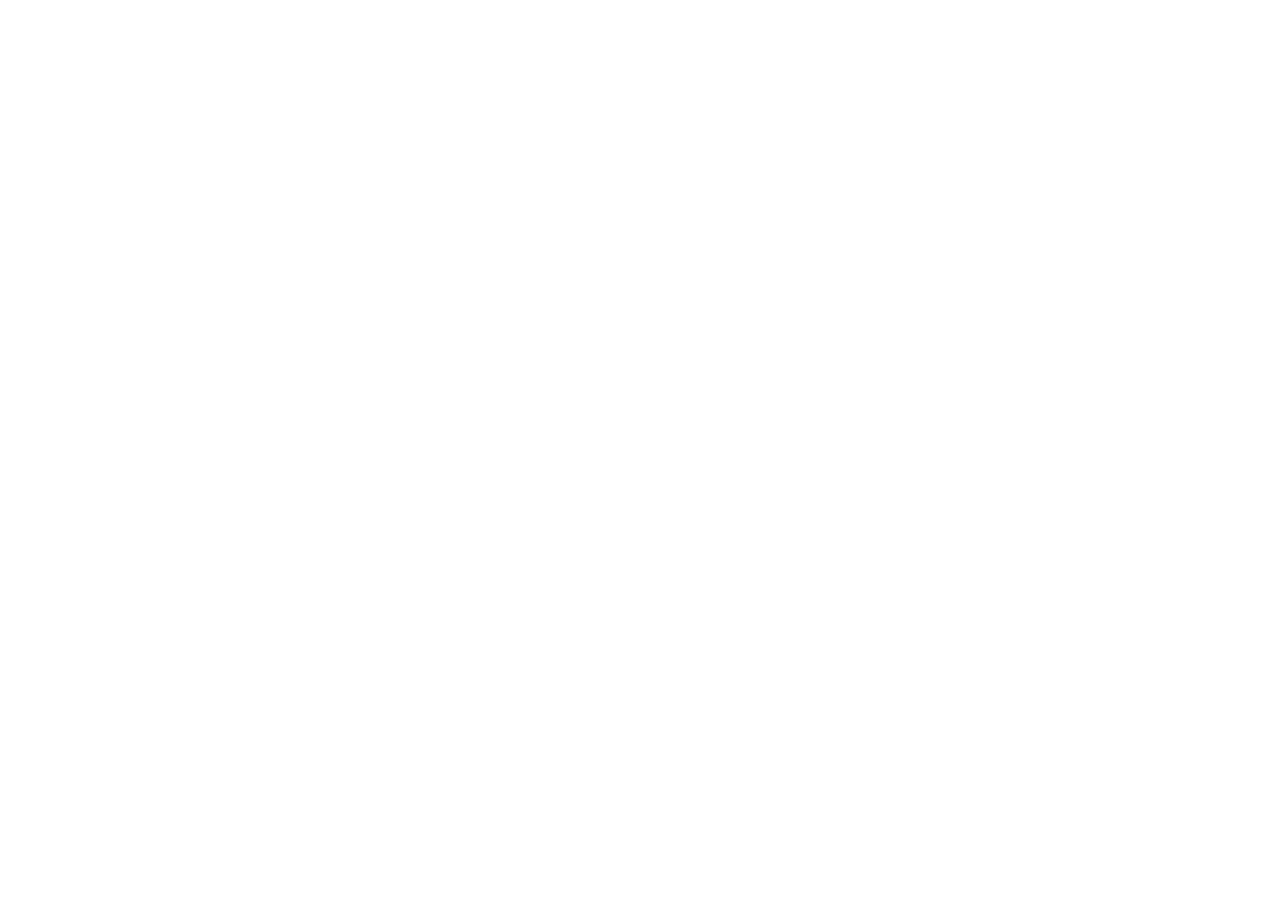
==== formulario/index.html @ 9418bd37 "Criada DB_paises para uma futura consulta de paises para gerar os dados do tempo" ====
<!DOCTYPE html>
<html lang="pt-br">
<head>
    <meta charset="UTF-8">
    <meta http-equiv="X-UA-Compatible" content="IE=edge">
    <meta name="viewport" content="width=device-width, initial-scale=1.0">
    <link rel="stylesheet" href="">
    <title>Teste Formulario</title>
</head>
<body>
    <script src="../Jquery/js/jquery-3.6.0.js"></script>
    <script src="scritps/scripts.js"></script>
</body>
</html>
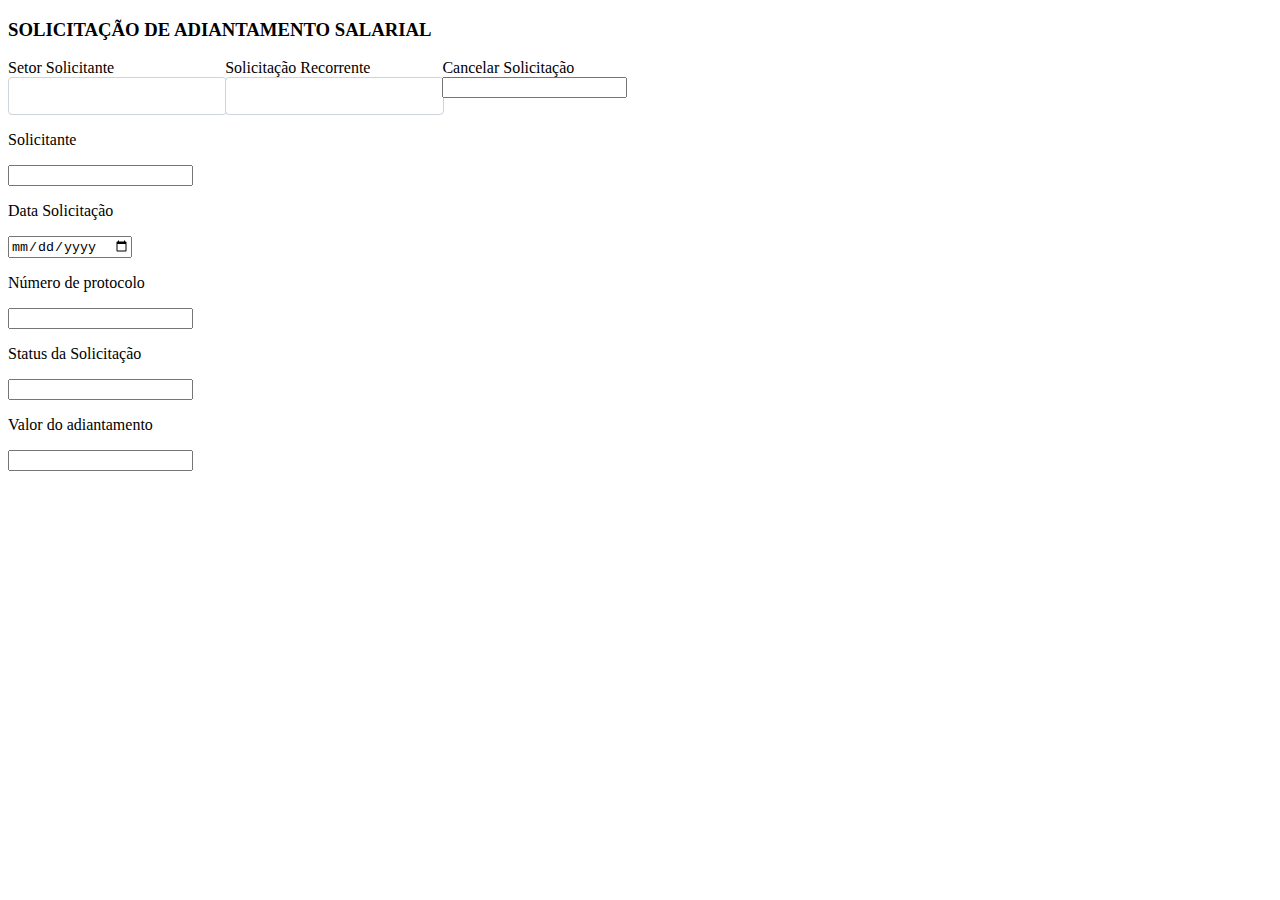
==== commit 02425298: "Adicionado FrameWork Bootstrap e também um formulario exemplo para orientação" ====
--- a/formulario/index.html
+++ b/formulario/index.html
@@ -4,11 +4,69 @@
     <meta charset="UTF-8">
     <meta http-equiv="X-UA-Compatible" content="IE=edge">
     <meta name="viewport" content="width=device-width, initial-scale=1.0">
-    <link rel="stylesheet" href="">
+    <link rel="stylesheet" href="css/styles.css">
+    <link href="https://cdn.jsdelivr.net/npm/bootstrap@5.2.0/dist/css/bootstrap.min.css" rel="stylesheet" integrity="sha384-gH2yIJqKdNHPEq0n4Mqa/HGKIhSkIHeL5AyhkYV8i59U5AR6csBvApHHNl/vI1Bx" crossorigin="anonymous">
     <title>Teste Formulario</title>
 </head>
 <body>
+    <h3>SOLICITAÇÃO DE ADIANTAMENTO SALARIAL</h3>
+    <div id="container">
+        <div class="div_flex_row">
+            <div class="div_setor_solicitante">
+                <div class="label_setor_solicitante">
+                    <label class="setor_solicitante">Setor Solicitante</label>
+                </div>
+                <div class="input_setor_solicitante">
+                    <input class='setor_solicitante_input' type="text">
+                </div>
+            </div>
+            <div class="div_setor_solicitante">
+                <div class="label_solici_recorrente">
+                    <label class="label_solici_recorrente">Solicitação Recorrente</label>
+                </div>
+                <div class="input_solici_recorrente">
+                    <input list="solic_recorrente" class="solic_recorrente_input">
+                    <datalist id="solic_recorrente">
+                        <option value="Sim"></option>
+                        <option value="Não"></option>
+                    </datalist>
+                </div>
+            </div>
+            <div class="div_setor_solicitante">
+                <div>
+                    <label>Cancelar Solicitação</label>
+                </div>
+                <div>
+                    <input list="cancelar_solic" id="">
+                    <datalist id="cancelar_solic">
+                        <option value="Sim"></option>
+                        <option value="Não"></option>
+                    </datalist>
+                </div>
+            </div>
+        </div>
+        <div>
+            <p>Solicitante</p>
+            <input type="text">
+        </div>
+        <div>
+            <p>Data Solicitação</p>
+            <input type="date">
+        </div>
+        <div>
+            <p>Número de protocolo</p>
+            <input type="text">
+        </div>
+        <div>
+            <p>Status da Solicitação</p>
+            <input type="text">
+        </div>
+        <div>
+            <p>Valor do adiantamento</p>
+            <input type="text">
+        </div>
+    </div>
     <script src="../Jquery/js/jquery-3.6.0.js"></script>
-    <script src="scritps/scripts.js"></script>
+    <script src="scritps/scripts.js"></script><script src="https://cdn.jsdelivr.net/npm/bootstrap@5.2.0/dist/js/bootstrap.bundle.min.js" integrity="sha384-A3rJD856KowSb7dwlZdYEkO39Gagi7vIsF0jrRAoQmDKKtQBHUuLZ9AsSv4jD4Xa" crossorigin="anonymous"></script>
 </body>
 </html>--- a/formulario/css/styles.css
+++ b/formulario/css/styles.css
@@ -0,0 +1,53 @@
+.div_flex_row{
+    --bs-gutter-x: 1.5rem;
+    --bs-gutter-y: 0;
+    display: flex;
+    flex-wrap: wrap;
+    margin-top: calc(var(--bs-gutter-y) * -1);
+    margin-right: calc(var(--bs-gutter-x) * -.5);
+    margin-left: calc(var(--bs-gutter-x) * -.5);
+}
+.div_setor_solicitante{
+    flex-shrink: 0;
+    width: 15%;
+    max-width: 100%;
+    padding-right: calc(var(--bs-gutter-x) * .5);
+    padding-left: calc(var(--bs-gutter-x) * .5);
+    margin-top: var(--bs-gutter-y);
+}
+.setor_solicitante_input{
+    display: block;
+    width: 100%;
+    padding: 0.375rem 0.75rem;
+    font-size: 1rem;
+    font-weight: 400;
+    line-height: 1.5;
+    color: #212529;
+    background-color: #fff;
+    background-clip: padding-box;
+    border: 1px solid #ced4da;
+    -webkit-appearance: none;
+    -moz-appearance: none;
+    appearance: none;
+    border-radius: 0.25rem;
+    transition: border-color .15s ease-in-out,box-shadow .15s ease-in-out;
+}
+.solic_recorrente_input{
+    display: block;
+    width: 100%;
+    padding: 0.375rem 0.75rem;
+    font-size: 1rem;
+    font-weight: 400;
+    line-height: 1.5;
+    color: #212529;
+    background-color: #fff;
+    background-clip: padding-box;
+    border: 1px solid #ced4da;
+    -webkit-appearance: none;
+    -moz-appearance: none;
+    appearance: none;
+    border-radius: 0.25rem;
+    transition: border-color .15s ease-in-out,box-shadow .15s ease-in-out;
+}
+
+
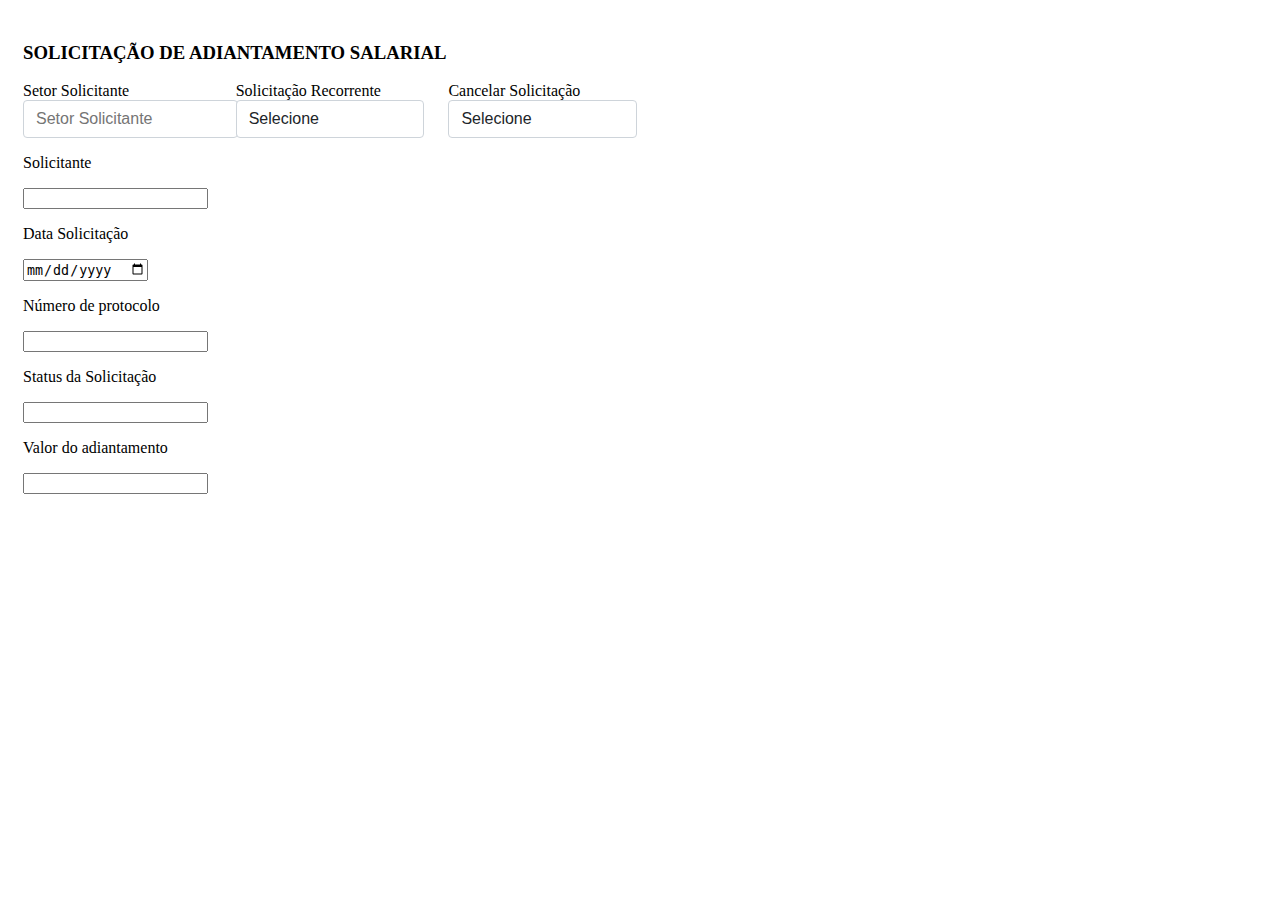
==== commit fb562af3: "Feitas algumas alterações com bootstrap" ====
--- a/formulario/index.html
+++ b/formulario/index.html
@@ -9,27 +9,28 @@
     <title>Teste Formulario</title>
 </head>
 <body>
-    <h3>SOLICITAÇÃO DE ADIANTAMENTO SALARIAL</h3>
-    <div id="container">
-        <div class="div_flex_row">
+    
+    <form id="container">
+        <h3>SOLICITAÇÃO DE ADIANTAMENTO SALARIAL</h3>
+        <div class="div_flex_row mb-3">
             <div class="div_setor_solicitante">
                 <div class="label_setor_solicitante">
-                    <label class="setor_solicitante">Setor Solicitante</label>
+                    <label class="setor_solicitante" for="disableInput">Setor Solicitante</label>
                 </div>
                 <div class="input_setor_solicitante">
-                    <input class='setor_solicitante_input' type="text">
+                    <input id="disableInput" class='setor_solicitante_input form-control' type="text" placeholder="Setor Solicitante">
                 </div>
             </div>
             <div class="div_setor_solicitante">
                 <div class="label_solici_recorrente">
                     <label class="label_solici_recorrente">Solicitação Recorrente</label>
                 </div>
-                <div class="input_solici_recorrente">
-                    <input list="solic_recorrente" class="solic_recorrente_input">
-                    <datalist id="solic_recorrente">
-                        <option value="Sim"></option>
-                        <option value="Não"></option>
-                    </datalist>
+                <div class="form-group">
+                    <select class="solic_recorrente_input form-select"id="solic_recorrente">
+                        <option value="" disabled selected>Selecione</option>
+                        <option>SIM</option>
+                        <option>NÃO</option>
+                    </select>
                 </div>
             </div>
             <div class="div_setor_solicitante">
@@ -37,11 +38,11 @@
                     <label>Cancelar Solicitação</label>
                 </div>
                 <div>
-                    <input list="cancelar_solic" id="">
-                    <datalist id="cancelar_solic">
-                        <option value="Sim"></option>
-                        <option value="Não"></option>
-                    </datalist>
+                    <select class="solic_recorrente_input form-select"id="solic_recorrente">
+                        <option value="" disabled selected>Selecione</option>
+                        <option>SIM</option>
+                        <option>NÃO</option>
+                    </select>
                 </div>
             </div>
         </div>
@@ -65,7 +66,7 @@
             <p>Valor do adiantamento</p>
             <input type="text">
         </div>
-    </div>
+    </form>
     <script src="../Jquery/js/jquery-3.6.0.js"></script>
     <script src="scritps/scripts.js"></script><script src="https://cdn.jsdelivr.net/npm/bootstrap@5.2.0/dist/js/bootstrap.bundle.min.js" integrity="sha384-A3rJD856KowSb7dwlZdYEkO39Gagi7vIsF0jrRAoQmDKKtQBHUuLZ9AsSv4jD4Xa" crossorigin="anonymous"></script>
 </body>
--- a/formulario/css/styles.css
+++ b/formulario/css/styles.css
@@ -49,5 +49,7 @@
     border-radius: 0.25rem;
     transition: border-color .15s ease-in-out,box-shadow .15s ease-in-out;
 }
+#container{
+    padding: 15px;
+}
 
-
